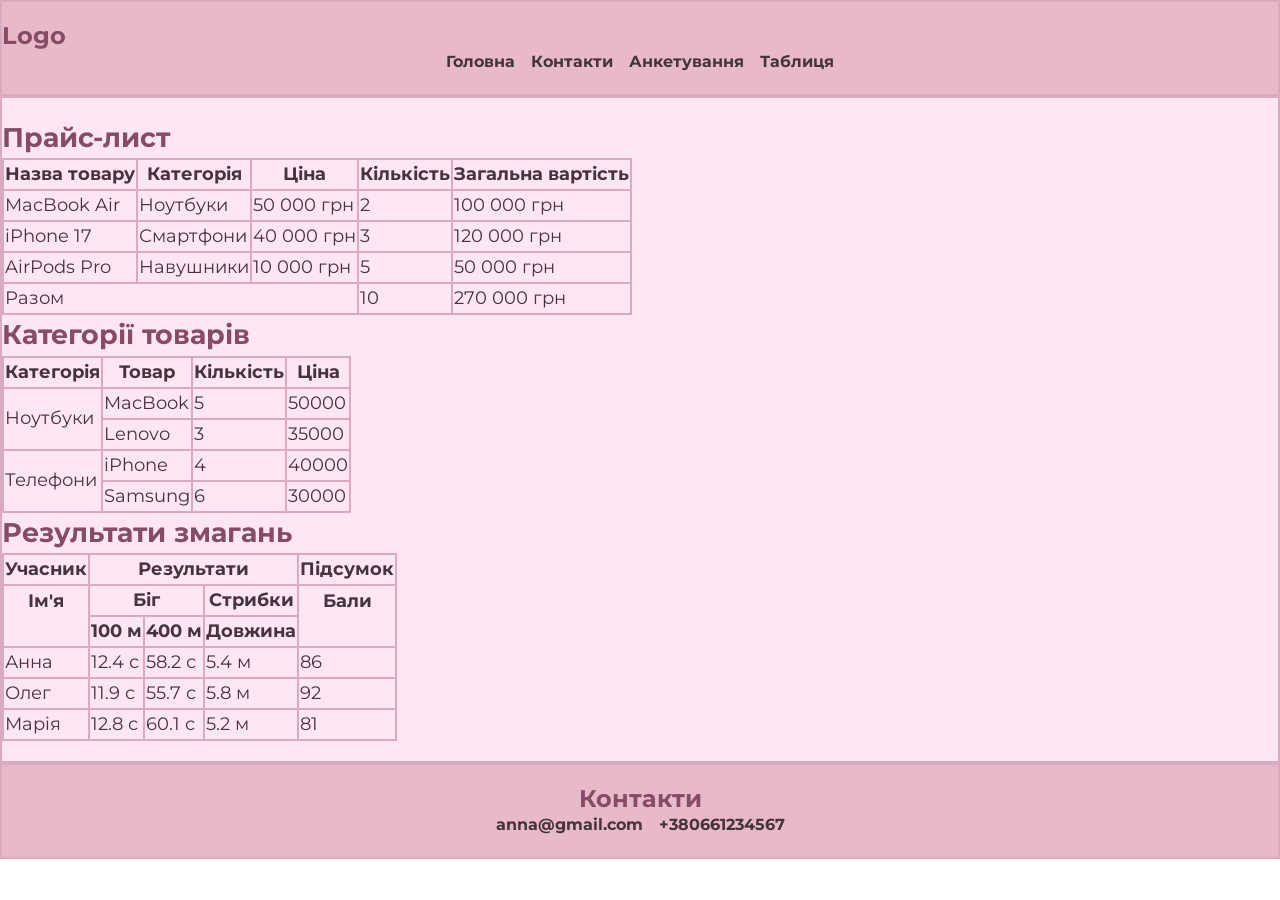
==== pages/tables.html @ 5f210325 "Initial commit" ====
<!doctype html>
<html lang="uk">
  <head>
    <meta charset="UTF-8" />
    <meta name="viewport" content="width=device-width, initial-scale=1.0" />
    <title>Таблиця</title>
    <link
      rel="stylesheet"
      href="https://cdn.jsdelivr.net/npm/modern-normalize@3.0.1/modern-normalize.min.css"
    />
    <link rel="preconnect" href="https://fonts.googleapis.com" />
    <link rel="preconnect" href="https://fonts.gstatic.com" crossorigin />
    <link
      href="https://fonts.googleapis.com/css2?family=Montserrat:wght@400;700&display=swap"
      rel="stylesheet"
    />
    <link rel="stylesheet" href="../styles/styles.css" />
  </head>
  <body>
    <header>
      <a class="logo" href="../index.html">Logo</a>
      <nav>
        <ul class="header-list">
          <li><a href="../index.html">Головна</a></li>
          <li><a href="#contacts">Контакти</a></li>
          <li><a href="./questionnaire.html">Анкетування</a></li>
          <li><a href="#tables">Таблиця</a></li>
        </ul>
      </nav>
    </header>
    <main>
      <section class="tables" id="tables">
        <h1>Прайс-лист</h1>

        <table>
          <thead>
            <tr>
              <th>Назва товару</th>
              <th>Категорія</th>
              <th>Ціна</th>
              <th>Кількість</th>
              <th>Загальна вартість</th>
            </tr>
          </thead>

          <tbody>
            <tr>
              <td>MacBook Air</td>
              <td>Ноутбуки</td>
              <td>50 000 грн</td>
              <td>2</td>
              <td>100 000 грн</td>
            </tr>
            <tr>
              <td>iPhone 17</td>
              <td>Смартфони</td>
              <td>40 000 грн</td>
              <td>3</td>
              <td>120 000 грн</td>
            </tr>
            <tr>
              <td>AirPods Pro</td>
              <td>Навушники</td>
              <td>10 000 грн</td>
              <td>5</td>
              <td>50 000 грн</td>
            </tr>
          </tbody>
          <tfoot>
            <tr>
              <td colspan="3">Разом</td>
              <td>10</td>
              <td>270 000 грн</td>
            </tr>
          </tfoot>
        </table>

        <h2>Категорії товарів</h2>

        <table>
          <thead>
            <tr>
              <th>Категорія</th>
              <th>Товар</th>
              <th>Кількість</th>
              <th>Ціна</th>
            </tr>
          </thead>
          <tbody>
            <tr>
              <td rowspan="2">Ноутбуки</td>
              <td>MacBook</td>
              <td>5</td>
              <td>50000</td>
            </tr>
            <tr>
              <td>Lenovo</td>
              <td>3</td>
              <td>35000</td>
            </tr>
            <tr>
              <td rowspan="2">Телефони</td>
              <td>iPhone</td>
              <td>4</td>
              <td>40000</td>
            </tr>
            <tr>
              <td>Samsung</td>
              <td>6</td>
              <td>30000</td>
            </tr>
          </tbody>
        </table>

        <h2>Результати змагань</h2>

        <table>
          <thead>
            <tr>
              <th>Учасник</th>
              <th colspan="3">Результати</th>
              <th>Підсумок</th>
            </tr>
            <tr>
              <th class="no-bottom-border">Ім'я</th>
              <th colspan="2">Біг</th>
              <th>Стрибки</th>
              <th class="no-bottom-border">Бали</th>
            </tr>
            <tr>
              <th class="no-top-border"></th>
              <th>100 м</th>
              <th>400 м</th>
              <th>Довжина</th>
              <th class="no-top-border"></th>
            </tr>
          </thead>
          <tbody>
            <tr>
              <td>Анна</td>
              <td>12.4 с</td>
              <td>58.2 с</td>
              <td>5.4 м</td>
              <td>86</td>
            </tr>
            <tr>
              <td>Олег</td>
              <td>11.9 с</td>
              <td>55.7 с</td>
              <td>5.8 м</td>
              <td>92</td>
            </tr>
            <tr>
              <td>Марія</td>
              <td>12.8 с</td>
              <td>60.1 с</td>
              <td>5.2 м</td>
              <td>81</td>
            </tr>
          </tbody>
        </table>
      </section>
    </main>
    <footer id="contacts">
      <h2 class="footer-title">Контакти</h2>
      <address>
        <a href="mailto:anna@gmail.com">anna@gmail.com</a>
        <a href="tel:+380661234567">+380661234567</a>
      </address>
    </footer>
  </body>
</html>
---- styles/styles.css ----
:root {
  --light-pink: #ffe6f2;
  --text-color: #46343d;
  --accent-color: #844c65;
  --layout-pink: #e7b9c9;
  --border-color: #d8acbe;
  --white-color: #fff9fc;
  --border-pink: 2px solid var(--border-color);
}

body {
  font-family: 'Montserrat', sans-serif;
}

.container {
  max-width: 1400px;
  margin: 0 auto;
  padding: 0 15px;
}

p,
h1,
h2,
h3,
ul,
ol {
  margin: 0;
  padding: 0;
}

header,
footer {
  background-color: var(--layout-pink);
  color: var(--text-color);
  text-align: left;
  border: var(--border-pink);
}

footer {
  text-align: center;
}

a {
  color: var(--text-color);
  font-weight: 700;
  text-decoration: none;
}

a:hover,
a:focus {
  color: var(--accent-color);
  text-decoration: underline;
  outline: none;
}

.logo,
.footer-title {
  color: var(--accent-color);
  font-size: 24px;
}

nav {
  text-align: center;
  line-height: 1.5;
}

.header-list {
  list-style: none;
}

address {
  font-style: normal;
  line-height: 1.5;
}

.aboutme,
.education,
.hobby,
.cats,
.questionnaire,
.tables {
  color: var(--text-color);
  font-size: 18px;
  line-height: 1.5;
  border: var(--border-pink);
}

.aboutme,
.cats,
.questionnaire,
.hobby,
.tables {
  background-color: var(--light-pink);
}

.hobby h2 ~ p {
  font-weight: 700;
}

.aboutme p::first-letter {
  color: var(--accent-color);
  font-size: 36px;
}

.education {
  background: linear-gradient(to right, var(--light-pink) 20%, #f7cadc 80%);
}

.education h2 + p {
  font-weight: 700;
}

.hobby {
  background-image: linear-gradient(#f8dff2bf, #f3d0f191);
}

.hobby .container {
  background-image: url('../images/books-cat.png');
  background-repeat: no-repeat;
  background-position: right;
  background-size: contain;
}

.page-title,
.questionnaire h1 {
  color: var(--accent-color);
  font-size: 36px;
  text-align: center;
}

.section-title {
  color: var(--accent-color);
  font-size: 28px;
  text-align: center;
}

h3 {
  color: var(--accent-color);
}

.list-books {
  list-style: square;
}

.cats-list {
  list-style: none;
}

/* Цей селектор має найбільшу специфічність (0, 2, 1)*/
.list-books li:first-child {
  font-weight: 700;
}

/* Цей селектор також має найбільшу специфічність (0, 2, 1)*/
.list-books li:last-child {
  font-style: italic;
}

img {
  border: 5px ridge var(--border-color);
}

.questionnaire h1::after {
  content: '✦';
  color: var(--layout-pink);
}

fieldset {
  background-color: var(--white-color);
  border: var(--border-pink);
}

legend {
  color: var(--accent-color);
  font-weight: 700;
}

form > label {
  font-weight: 700;
}

:where(
  input[type='text'],
  input[type='date'],
  input[type='email'],
  input[type='password'],
  input[type='file'],
  select,
  textarea
) {
  border: var(--border-pink);
}

:where(
  input[type='text'],
  input[type='date'],
  input[type='email'],
  input[type='password'],
  input[type='file'],
  select,
  textarea
):focus {
  border: 2px solid var(--accent-color);
  outline: none;
}

button {
  background-color: var(--layout-pink);
  color: var(--text-color);
  border: var(--border-pink);
  font-size: 16px;
}

button:hover,
button:focus {
  background-color: var(--accent-color);
  color: var(--white-color);
  outline: none;
}

textarea {
  background-color: var(--white-color);
  color: var(--text-color);
}

input::placeholder,
textarea::placeholder {
  color: var(--accent-color);
}

fieldset label:has(input:checked) {
  color: var(--accent-color);
  font-weight: 700;
}

table {
  border-collapse: collapse;
}

th,
td {
  border: var(--border-pink);
}

th {
  text-align: center;
}

.tables h1,
.tables h2 {
  color: var(--accent-color);
}

.tables .no-bottom-border {
  border-bottom: none;
}

.tables .no-top-border {
  border-top: none;
}

header,
section,
footer {
  padding: 20px 0;
}

.page-title,
.section-title,
.list-books {
  margin-bottom: 24px;
}

p:not(:last-child) {
  margin-bottom: 16px;
}

.cats-list img {
  margin-bottom: 12px;
}

.hobby .section-title {
  position: sticky;
  top: 0;
  z-index: 1;
  width: 300px;
  max-width: 100%;
  margin-left: auto;
  margin-right: auto;
  padding: 4px 8px;
  background-color: var(--light-pink);
  border: var(--border-pink);
}

.cats-list li {
  position: relative;
}

.cats-list h3 {
  position: absolute;
  top: 12px;
  left: 12px;
  padding: 6px 12px;
  background-color: var(--light-pink);
  border: var(--border-pink);
}

.back-to-top {
  position: fixed;
  right: 20px;
  bottom: 20px;
  z-index: 10;
  width: 50px;
  height: 50px;
  background-color: var(--layout-pink);
  color: var(--text-color);
  border: var(--border-pink);
  border-radius: 50%;
  font-size: 26px;
  text-decoration: none;
  display: flex;
  justify-content: center;
  align-items: center;
  transition:
    background-color 500ms ease,
    color 500ms ease;
}

.aboutme img {
  display: block;
  margin: 0 auto;
}

.back-to-top:hover,
.back-to-top:focus {
  background-color: var(--accent-color);
  color: var(--white-color);
}

header .container,
footer .container {
  display: flex;
  justify-content: space-between;
  align-items: center;
  gap: 24px;
}

.header-list {
  flex-wrap: wrap;
  justify-content: center;
}

.logo,
.header-list > li {
  flex-shrink: 0;
}

header nav {
  flex-grow: 1;
}

.header-list,
footer address {
  display: flex;
  align-items: center;
  gap: 16px;
}

footer address {
  flex-wrap: wrap;
  flex-grow: 1;
  justify-content: center;
}

.list-books,
.list-games {
  display: flex;
  flex-direction: column;
}

.list-books {
  gap: 16px;
  padding-left: 24px;
}

.list-games {
  gap: 24px;
}

.list-games > li {
  display: flex;
  align-items: baseline;
  gap: 24px;
}

.list-games h3,
.cats-list > li {
  flex-shrink: 0;
}

.list-games h3 {
  flex-basis: 300px;
}

.list-games p {
  flex-grow: 1;
  flex-basis: 0;
}

.cats-list {
  display: flex;
  flex-wrap: wrap;
  align-items: flex-start;
  gap: 32px;
}

.cats-list > li {
  flex-basis: 400px;
}

.header-list a,
footer address a {
  text-decoration: underline;
  text-decoration-color: transparent;
  transition:
    color 500ms ease,
    text-decoration-color 500ms ease;
}

.header-list a:hover,
.header-list a:focus,
footer address a:hover,
footer address a:focus {
  text-decoration-color: var(--accent-color);
}

.falling-leaves {
  position: fixed;
  inset: 0;
  overflow: hidden;
  pointer-events: none;
}

.falling-leaves span {
  position: absolute;
  top: -40px;
  font-size: 28px;
  animation: falling-leaves 6s linear infinite;
}

.falling-leaves span:nth-child(1) {
  left: 15%;
  animation-delay: -2s;
}

.falling-leaves span:nth-child(2) {
  left: 40%;
  animation-delay: -5s;
}

.falling-leaves span:nth-child(3) {
  left: 60%;
  animation-delay: -1s;
}

.falling-leaves span:nth-child(4) {
  left: 75%;
  animation-delay: -4s;
}

.falling-leaves span:nth-child(5) {
  left: 90%;
  animation-delay: -3s;
}

@keyframes falling-leaves {
  0% {
    opacity: 0;
    transform: translateY(0) translateX(0) rotate(0deg);
  }

  15% {
    opacity: 1;
  }

  25% {
    transform: translateY(calc((100vh + 40px) * 0.25)) translateX(30px)
      rotate(45deg);
  }

  50% {
    transform: translateY(calc((100vh + 40px) * 0.5)) translateX(-30px)
      rotate(90deg);
  }

  75% {
    transform: translateY(calc((100vh + 40px) * 0.75)) translateX(30px)
      rotate(135deg);
  }

  85% {
    opacity: 1;
  }

  100% {
    opacity: 0;
    transform: translateY(calc(100vh + 40px)) translateX(0) rotate(180deg);
  }
}
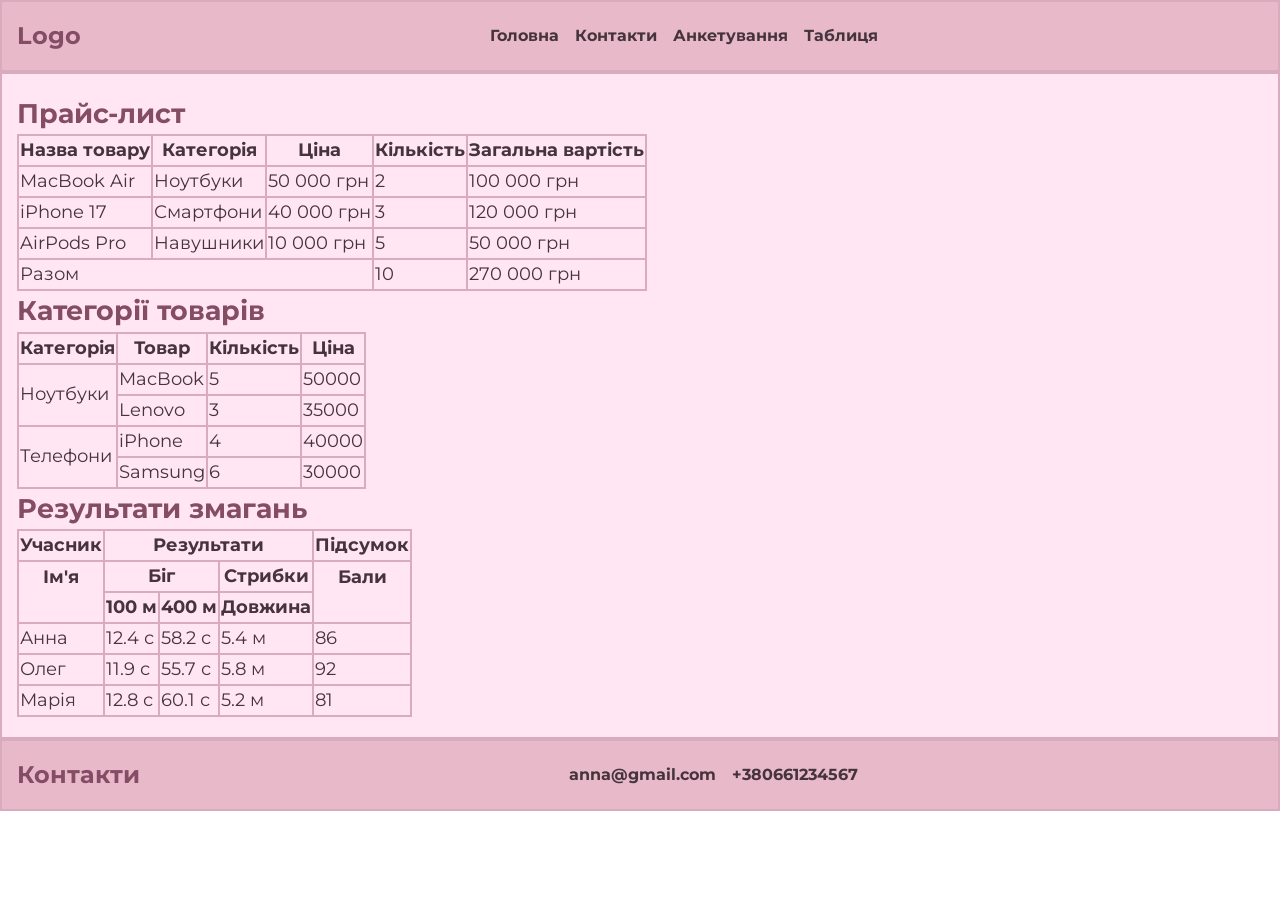
==== commit c5ec07ac: "Refactor project to SASS" ====
--- a/pages/tables.html
+++ b/pages/tables.html
@@ -14,159 +14,165 @@
       href="https://fonts.googleapis.com/css2?family=Montserrat:wght@400;700&display=swap"
       rel="stylesheet"
     />
-    <link rel="stylesheet" href="../styles/styles.css" />
+    <link rel="stylesheet" href="../css/main.min.css" />
   </head>
   <body>
     <header>
-      <a class="logo" href="../index.html">Logo</a>
-      <nav>
-        <ul class="header-list">
-          <li><a href="../index.html">Головна</a></li>
-          <li><a href="#contacts">Контакти</a></li>
-          <li><a href="./questionnaire.html">Анкетування</a></li>
-          <li><a href="#tables">Таблиця</a></li>
-        </ul>
-      </nav>
+      <div class="container">
+        <a class="logo" href="../index.html">Logo</a>
+        <nav>
+          <ul class="header-list">
+            <li><a href="../index.html">Головна</a></li>
+            <li><a href="#contacts">Контакти</a></li>
+            <li><a href="./questionnaire.html">Анкетування</a></li>
+            <li><a href="#tables">Таблиця</a></li>
+          </ul>
+        </nav>
+      </div>
     </header>
     <main>
       <section class="tables" id="tables">
-        <h1>Прайс-лист</h1>
+        <div class="container">
+          <h1>Прайс-лист</h1>
 
-        <table>
-          <thead>
-            <tr>
-              <th>Назва товару</th>
-              <th>Категорія</th>
-              <th>Ціна</th>
-              <th>Кількість</th>
-              <th>Загальна вартість</th>
-            </tr>
-          </thead>
+          <table>
+            <thead>
+              <tr>
+                <th>Назва товару</th>
+                <th>Категорія</th>
+                <th>Ціна</th>
+                <th>Кількість</th>
+                <th>Загальна вартість</th>
+              </tr>
+            </thead>
 
-          <tbody>
-            <tr>
-              <td>MacBook Air</td>
-              <td>Ноутбуки</td>
-              <td>50 000 грн</td>
-              <td>2</td>
-              <td>100 000 грн</td>
-            </tr>
-            <tr>
-              <td>iPhone 17</td>
-              <td>Смартфони</td>
-              <td>40 000 грн</td>
-              <td>3</td>
-              <td>120 000 грн</td>
-            </tr>
-            <tr>
-              <td>AirPods Pro</td>
-              <td>Навушники</td>
-              <td>10 000 грн</td>
-              <td>5</td>
-              <td>50 000 грн</td>
-            </tr>
-          </tbody>
-          <tfoot>
-            <tr>
-              <td colspan="3">Разом</td>
-              <td>10</td>
-              <td>270 000 грн</td>
-            </tr>
-          </tfoot>
-        </table>
+            <tbody>
+              <tr>
+                <td>MacBook Air</td>
+                <td>Ноутбуки</td>
+                <td>50 000 грн</td>
+                <td>2</td>
+                <td>100 000 грн</td>
+              </tr>
+              <tr>
+                <td>iPhone 17</td>
+                <td>Смартфони</td>
+                <td>40 000 грн</td>
+                <td>3</td>
+                <td>120 000 грн</td>
+              </tr>
+              <tr>
+                <td>AirPods Pro</td>
+                <td>Навушники</td>
+                <td>10 000 грн</td>
+                <td>5</td>
+                <td>50 000 грн</td>
+              </tr>
+            </tbody>
+            <tfoot>
+              <tr>
+                <td colspan="3">Разом</td>
+                <td>10</td>
+                <td>270 000 грн</td>
+              </tr>
+            </tfoot>
+          </table>
 
-        <h2>Категорії товарів</h2>
+          <h2>Категорії товарів</h2>
 
-        <table>
-          <thead>
-            <tr>
-              <th>Категорія</th>
-              <th>Товар</th>
-              <th>Кількість</th>
-              <th>Ціна</th>
-            </tr>
-          </thead>
-          <tbody>
-            <tr>
-              <td rowspan="2">Ноутбуки</td>
-              <td>MacBook</td>
-              <td>5</td>
-              <td>50000</td>
-            </tr>
-            <tr>
-              <td>Lenovo</td>
-              <td>3</td>
-              <td>35000</td>
-            </tr>
-            <tr>
-              <td rowspan="2">Телефони</td>
-              <td>iPhone</td>
-              <td>4</td>
-              <td>40000</td>
-            </tr>
-            <tr>
-              <td>Samsung</td>
-              <td>6</td>
-              <td>30000</td>
-            </tr>
-          </tbody>
-        </table>
+          <table>
+            <thead>
+              <tr>
+                <th>Категорія</th>
+                <th>Товар</th>
+                <th>Кількість</th>
+                <th>Ціна</th>
+              </tr>
+            </thead>
+            <tbody>
+              <tr>
+                <td rowspan="2">Ноутбуки</td>
+                <td>MacBook</td>
+                <td>5</td>
+                <td>50000</td>
+              </tr>
+              <tr>
+                <td>Lenovo</td>
+                <td>3</td>
+                <td>35000</td>
+              </tr>
+              <tr>
+                <td rowspan="2">Телефони</td>
+                <td>iPhone</td>
+                <td>4</td>
+                <td>40000</td>
+              </tr>
+              <tr>
+                <td>Samsung</td>
+                <td>6</td>
+                <td>30000</td>
+              </tr>
+            </tbody>
+          </table>
 
-        <h2>Результати змагань</h2>
+          <h2>Результати змагань</h2>
 
-        <table>
-          <thead>
-            <tr>
-              <th>Учасник</th>
-              <th colspan="3">Результати</th>
-              <th>Підсумок</th>
-            </tr>
-            <tr>
-              <th class="no-bottom-border">Ім'я</th>
-              <th colspan="2">Біг</th>
-              <th>Стрибки</th>
-              <th class="no-bottom-border">Бали</th>
-            </tr>
-            <tr>
-              <th class="no-top-border"></th>
-              <th>100 м</th>
-              <th>400 м</th>
-              <th>Довжина</th>
-              <th class="no-top-border"></th>
-            </tr>
-          </thead>
-          <tbody>
-            <tr>
-              <td>Анна</td>
-              <td>12.4 с</td>
-              <td>58.2 с</td>
-              <td>5.4 м</td>
-              <td>86</td>
-            </tr>
-            <tr>
-              <td>Олег</td>
-              <td>11.9 с</td>
-              <td>55.7 с</td>
-              <td>5.8 м</td>
-              <td>92</td>
-            </tr>
-            <tr>
-              <td>Марія</td>
-              <td>12.8 с</td>
-              <td>60.1 с</td>
-              <td>5.2 м</td>
-              <td>81</td>
-            </tr>
-          </tbody>
-        </table>
+          <table>
+            <thead>
+              <tr>
+                <th>Учасник</th>
+                <th colspan="3">Результати</th>
+                <th>Підсумок</th>
+              </tr>
+              <tr>
+                <th class="no-bottom-border">Ім'я</th>
+                <th colspan="2">Біг</th>
+                <th>Стрибки</th>
+                <th class="no-bottom-border">Бали</th>
+              </tr>
+              <tr>
+                <th class="no-top-border"></th>
+                <th>100 м</th>
+                <th>400 м</th>
+                <th>Довжина</th>
+                <th class="no-top-border"></th>
+              </tr>
+            </thead>
+            <tbody>
+              <tr>
+                <td>Анна</td>
+                <td>12.4 с</td>
+                <td>58.2 с</td>
+                <td>5.4 м</td>
+                <td>86</td>
+              </tr>
+              <tr>
+                <td>Олег</td>
+                <td>11.9 с</td>
+                <td>55.7 с</td>
+                <td>5.8 м</td>
+                <td>92</td>
+              </tr>
+              <tr>
+                <td>Марія</td>
+                <td>12.8 с</td>
+                <td>60.1 с</td>
+                <td>5.2 м</td>
+                <td>81</td>
+              </tr>
+            </tbody>
+          </table>
+        </div>
       </section>
     </main>
     <footer id="contacts">
-      <h2 class="footer-title">Контакти</h2>
-      <address>
-        <a href="mailto:anna@gmail.com">anna@gmail.com</a>
-        <a href="tel:+380661234567">+380661234567</a>
-      </address>
+      <div class="container">
+        <h2 class="footer-title">Контакти</h2>
+        <address>
+          <a href="mailto:anna@gmail.com">anna@gmail.com</a>
+          <a href="tel:+380661234567">+380661234567</a>
+        </address>
+      </div>
     </footer>
   </body>
 </html>
--- a/css/main.min.css
+++ b/css/main.min.css
@@ -0,0 +1 @@
+﻿body{font-family:"Montserrat",sans-serif}p,h1,h2,h3,ul,ol{margin:0;padding:0}a{color:#46343d;font-weight:700;text-decoration:none}a:hover,a:focus{color:#844c65;text-decoration:underline}a:focus{outline:none}footer .container,header .container{display:flex;justify-content:space-between;align-items:center;gap:24px}.tables,.questionnaire,.cats,.hobby,.education,.aboutme{color:#46343d;font-size:18px;line-height:1.5;border:2px solid #d8acbe;padding:20px 0}.tables p:not(:last-child),.questionnaire p:not(:last-child),.cats p:not(:last-child),.hobby p:not(:last-child),.education p:not(:last-child),.aboutme p:not(:last-child){margin-bottom:16px}footer,header{background-color:#e7b9c9;color:#46343d;border:2px solid #d8acbe;padding:20px 0}header{text-align:left}header nav{flex-grow:1;text-align:center;line-height:1.5}.header-list{display:flex;flex-wrap:wrap;justify-content:center;align-items:center;gap:16px;list-style:none}.header-list>li{flex-shrink:0}.header-list a{text-decoration:underline;text-decoration-color:rgba(0,0,0,0);transition:color 500ms ease,text-decoration-color 500ms ease}.header-list a:hover,.header-list a:focus{text-decoration-color:#844c65}footer{text-align:center}footer .footer-title{color:#844c65;font-size:24px}footer address{display:flex;flex-wrap:wrap;flex-grow:1;justify-content:center;align-items:center;gap:16px;font-style:normal;line-height:1.5}footer address a{text-decoration:underline;text-decoration-color:rgba(0,0,0,0);transition:color 500ms ease,text-decoration-color 500ms ease}footer address a:hover,footer address a:focus{text-decoration-color:#844c65}.aboutme{background-color:#ffe6f2}.aboutme .page-title{color:#844c65;font-size:36px;text-align:center;margin-bottom:24px}.aboutme p::first-letter{color:#844c65;font-size:36px}.aboutme img{border:5px ridge #d8acbe;display:block;margin:0 auto}.education{background:linear-gradient(to right, #ffe6f2 20%, #f7cadc 80%)}.education .section-title{color:#844c65;font-size:28px;text-align:center;margin-bottom:24px}.education h2+p{font-weight:700}.hobby{background-color:#ffe6f2;background-image:linear-gradient(rgba(248, 223, 242, 0.7490196078), rgba(243, 208, 241, 0.568627451))}.hobby .container{background-image:url("../images/books-cat.png");background-repeat:no-repeat;background-position:right;background-size:contain}.hobby h2~p{font-weight:700}.hobby .section-title{color:#844c65;font-size:28px;text-align:center;margin-bottom:24px;position:sticky;top:0;z-index:1;width:300px;max-width:100%;margin-left:auto;margin-right:auto;padding:4px 8px;background-color:#ffe6f2;border:2px solid #d8acbe}.list-books,.list-games{display:flex;flex-direction:column}.list-books{gap:16px;padding-left:24px;margin-bottom:24px;list-style:square}.list-books li:first-child{font-weight:700}.list-books li:last-child{font-style:italic}.list-games{gap:24px}.list-games>li{display:flex;align-items:baseline;gap:24px}.list-games h3{color:#844c65;flex-shrink:0;flex-basis:300px}.list-games p{flex-grow:1;flex-basis:0}.cats{background-color:#ffe6f2}.cats .section-title{color:#844c65;font-size:28px;text-align:center;margin-bottom:24px}.cats-list{display:flex;flex-wrap:wrap;align-items:flex-start;gap:32px;list-style:none}.cats-list>li{flex-basis:400px;flex-shrink:0;position:relative}.cats-list img{border:5px ridge #d8acbe;margin-bottom:12px}.cats-list h3{color:#844c65;position:absolute;top:12px;left:12px;padding:6px 12px;background-color:#ffe6f2;border:2px solid #d8acbe}.questionnaire{background-color:#ffe6f2}.questionnaire h1{color:#844c65;font-size:36px;text-align:center}.questionnaire h1::after{content:"✦";color:#e7b9c9}.questionnaire fieldset{background-color:#fff9fc;border:2px solid #d8acbe}.questionnaire fieldset label:has(input:checked){color:#844c65;font-weight:700}.questionnaire legend{color:#844c65;font-weight:700}.questionnaire form>label{font-weight:700}.questionnaire :where(input[type=text],input[type=date],input[type=email],input[type=password],input[type=file],select,textarea){border:2px solid #d8acbe}.questionnaire :where(input[type=text],input[type=date],input[type=email],input[type=password],input[type=file],select,textarea):focus{border:2px solid #844c65;outline:none}.questionnaire textarea{background-color:#fff9fc;color:#46343d}.questionnaire input::placeholder,.questionnaire textarea::placeholder{color:#844c65}.questionnaire button{background-color:#e7b9c9;color:#46343d;border:2px solid #d8acbe;font-size:16px}.questionnaire button:hover,.questionnaire button:focus{background-color:#844c65;color:#fff9fc;outline:none}.tables{background-color:#ffe6f2}.tables h1,.tables h2{color:#844c65}.tables table{border-collapse:collapse}.tables th,.tables td{border:2px solid #d8acbe}.tables th{text-align:center}.tables th.no-bottom-border{border-bottom:none}.tables th.no-top-border{border-top:none}.logo{color:#844c65;font-size:24px;flex-shrink:0}.container{max-width:1400px;margin:0 auto;padding:0 15px}.back-to-top{position:fixed;right:20px;bottom:20px;z-index:10;width:50px;height:50px;background-color:#e7b9c9;color:#46343d;border:2px solid #d8acbe;border-radius:50%;font-size:26px;text-decoration:none;display:flex;justify-content:center;align-items:center;transition:background-color 500ms ease,color 500ms ease}.back-to-top:hover,.back-to-top:focus{background-color:#844c65;color:#fff9fc;text-decoration:none}.falling-leaves{position:fixed;inset:0;overflow:hidden;pointer-events:none}.falling-leaves span{position:absolute;top:-40px;font-size:28px;animation:falling-leaves 6s linear infinite}.falling-leaves span:nth-child(1){left:15%;animation-delay:-2s}.falling-leaves span:nth-child(2){left:40%;animation-delay:-5s}.falling-leaves span:nth-child(3){left:60%;animation-delay:-1s}.falling-leaves span:nth-child(4){left:75%;animation-delay:-4s}.falling-leaves span:nth-child(5){left:90%;animation-delay:-3s}@keyframes falling-leaves{0%{opacity:0;transform:translateY(0) translateX(0) rotate(0deg)}15%{opacity:1}25%{transform:translateY(calc((100vh + 40px) * 0.25)) translateX(30px) rotate(45deg)}50%{transform:translateY(calc((100vh + 40px) * 0.5)) translateX(-30px) rotate(90deg)}75%{transform:translateY(calc((100vh + 40px) * 0.75)) translateX(30px) rotate(135deg)}85%{opacity:1}100%{opacity:0;transform:translateY(calc(100vh + 40px)) translateX(0) rotate(180deg)}}/*# sourceMappingURL=main.min.css.map */
